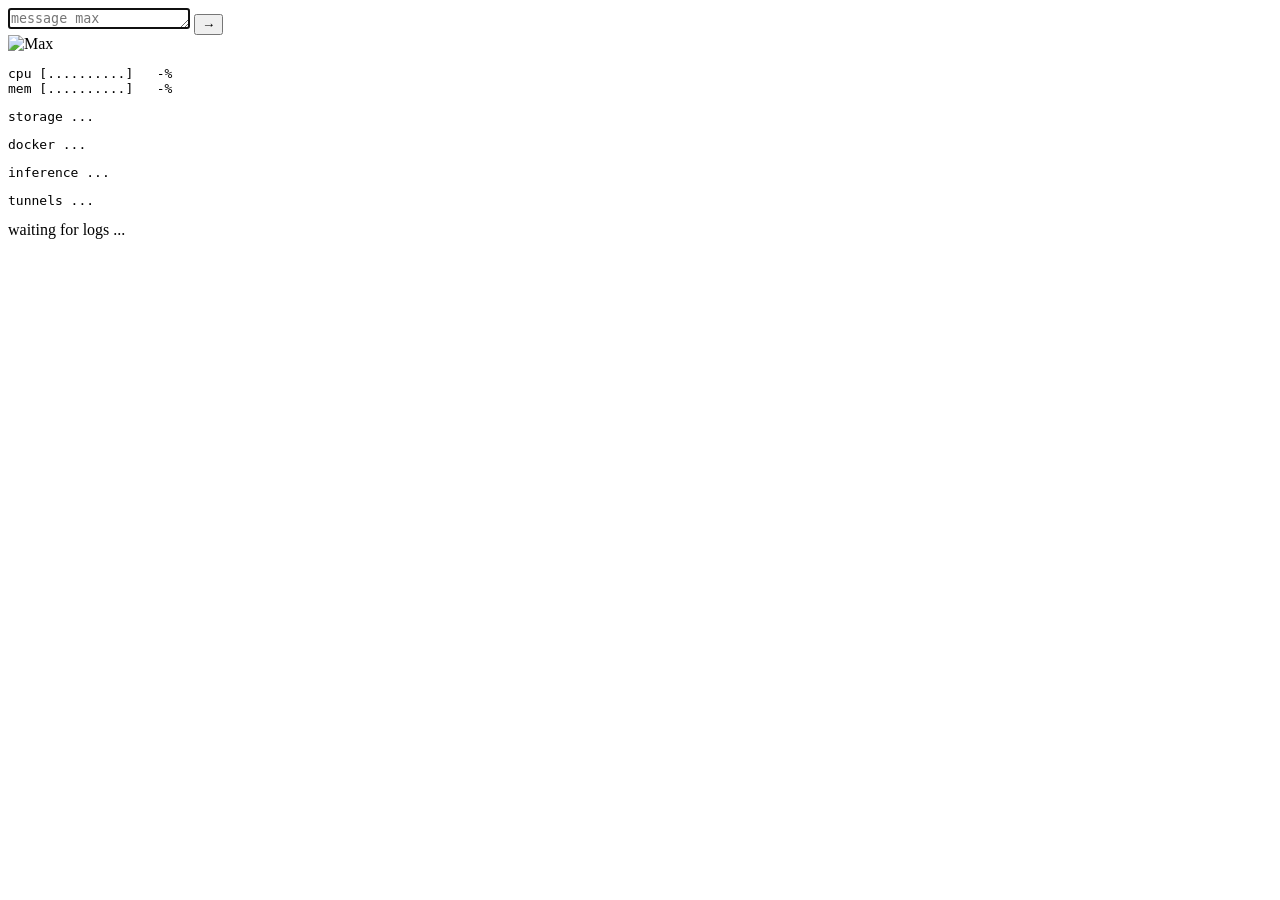
==== web-console/public/index.html @ f47064e8 "Max: Rust agents and web console agents/: Cargo workspace with the root agent (chat over HTTP, strea" ====
<!doctype html>
<html lang="en">
<head>
<meta charset="utf-8">
<meta name="viewport" content="width=device-width, initial-scale=1">
<title>Max Console</title>
<link rel="icon" type="image/svg+xml" href="/assets/max.svg">
<link rel="stylesheet" href="/style.css">
</head>
<body>
<header>
  <section class="chat" data-title="Max">
    <div id="log" class="log"></div>
    <form id="chat-form" class="input">
      <textarea id="chat-in" rows="1" placeholder="message max" autofocus></textarea>
      <button type="submit" aria-label="Send">&#8594;</button>
    </form>
  </section>
  <div class="side">
    <img class="logo" src="/assets/max.svg" alt="Max">
    <pre id="mon" class="box" data-title="System">cpu [..........]   -%
mem [..........]   -%</pre>
    <pre id="disks" class="box" data-title="Storage">storage ...</pre>
    <pre id="docker" class="box" data-title="Docker">docker ...</pre>
    <pre id="inference" class="box" data-title="Inference">inference ...</pre>
    <pre id="tunnels" class="box" data-title="Tunnels">tunnels ...</pre>
    <div id="logs" class="box" data-title="Logs"><div class="loglines"><span class="dim">waiting for logs ...</span></div></div>
  </div>
</header>
<script src="/app.js"></script>
</body>
</html>
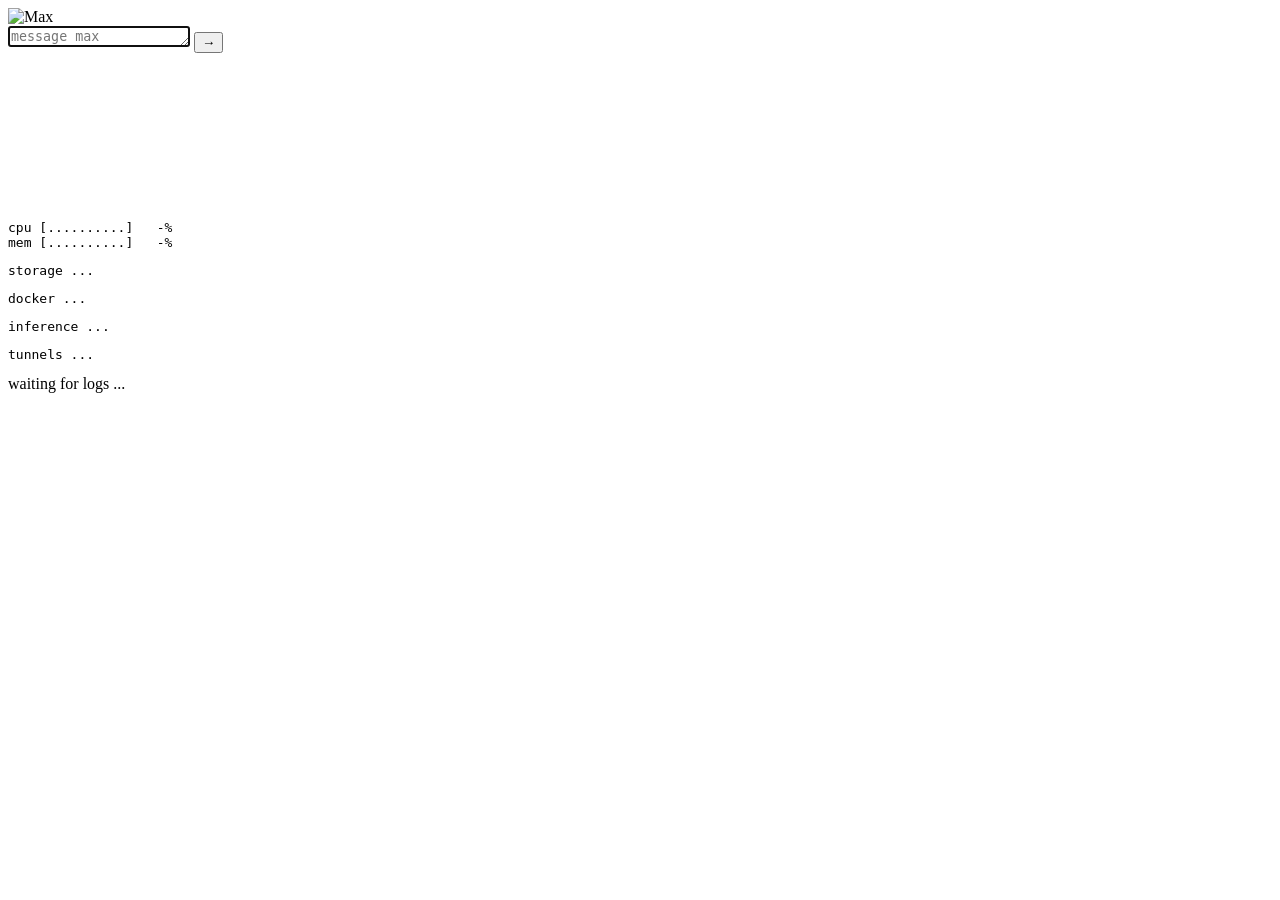
==== commit 26309348: "Web console: Agents and Workspace tabs, sub-agent blocks, live push The Agents tab shows each agent'" ====
--- a/web-console/public/index.html
+++ b/web-console/public/index.html
@@ -9,15 +9,30 @@
 </head>
 <body>
 <header>
-  <section class="chat" data-title="Max">
-    <div id="log" class="log"></div>
-    <form id="chat-form" class="input">
-      <textarea id="chat-in" rows="1" placeholder="message max" autofocus></textarea>
-      <button type="submit" aria-label="Send">&#8594;</button>
-    </form>
+  <section class="chat">
+    <img class="logo" src="/assets/max.svg" alt="Max">
+    <div class="ring"></div>
+    <div id="panetabs" class="panetabs"></div>
+    <div id="pane-chat" class="pane">
+      <div id="log" class="log"></div>
+      <div id="picker" class="picker" hidden></div>
+      <div id="ctx" class="ctxmeter"></div>
+      <form id="chat-form" class="input">
+        <textarea id="chat-in" rows="1" placeholder="message max" autofocus></textarea>
+        <button type="submit" aria-label="Send">&#8594;</button>
+      </form>
+    </div>
   </section>
   <div class="side">
-    <img class="logo" src="/assets/max.svg" alt="Max">
+    <div id="sidetabs" class="panetabs"></div>
+    <div id="workspace" class="box workspace">
+      <div id="view-graph" class="wview">
+        <svg id="graph" class="graph"></svg>
+        <div id="ginfo" class="ginfo"></div>
+      </div>
+      <div id="view-agents" class="wview agents" hidden><div class="empty">loading agents ...</div></div>
+      <div id="view-agent" class="wview mail" hidden><div class="empty">Nothing here yet. Ask Max for your email or your schedule, and what his agents fetch shows up here.</div></div>
+    </div>
     <pre id="mon" class="box" data-title="System">cpu [..........]   -%
 mem [..........]   -%</pre>
     <pre id="disks" class="box" data-title="Storage">storage ...</pre>
